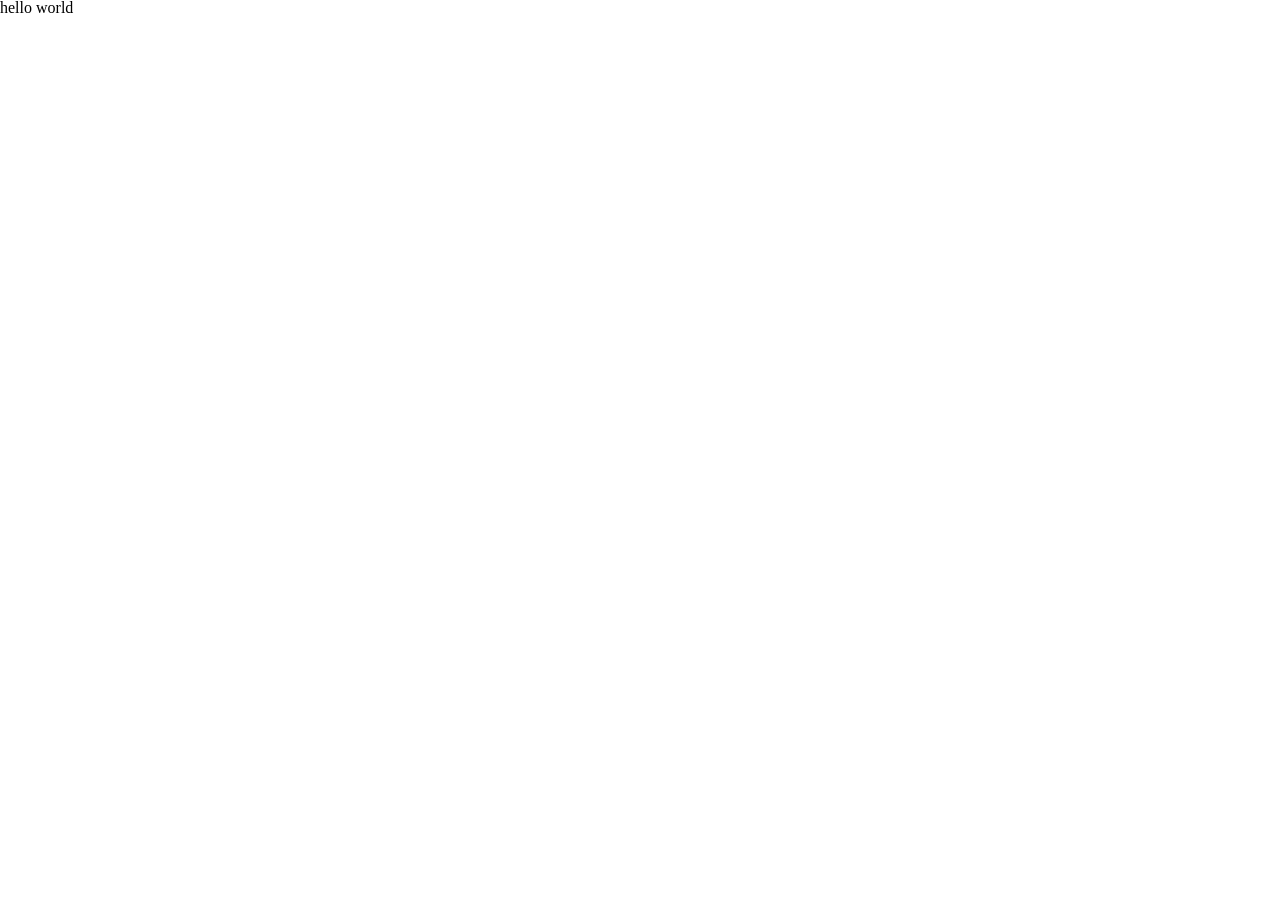
==== gooogle-homepage.html @ 684951a0 "initial commit" ====
<!DOCTYPE html>
<html>
    <head>
        <meta charset="utf-8">
        <meta name="description" content="">
        <title>Google</title>
        <link rel="stylesheet" href="styles/reset.css">
        <link rel="stylesheet" href="styles/main.css">
        <style>

        </style>
    </head>
    <body>
        <h1>hello world</h1>
        <script src="scripts/main.js"></script>
    </body>
</html>
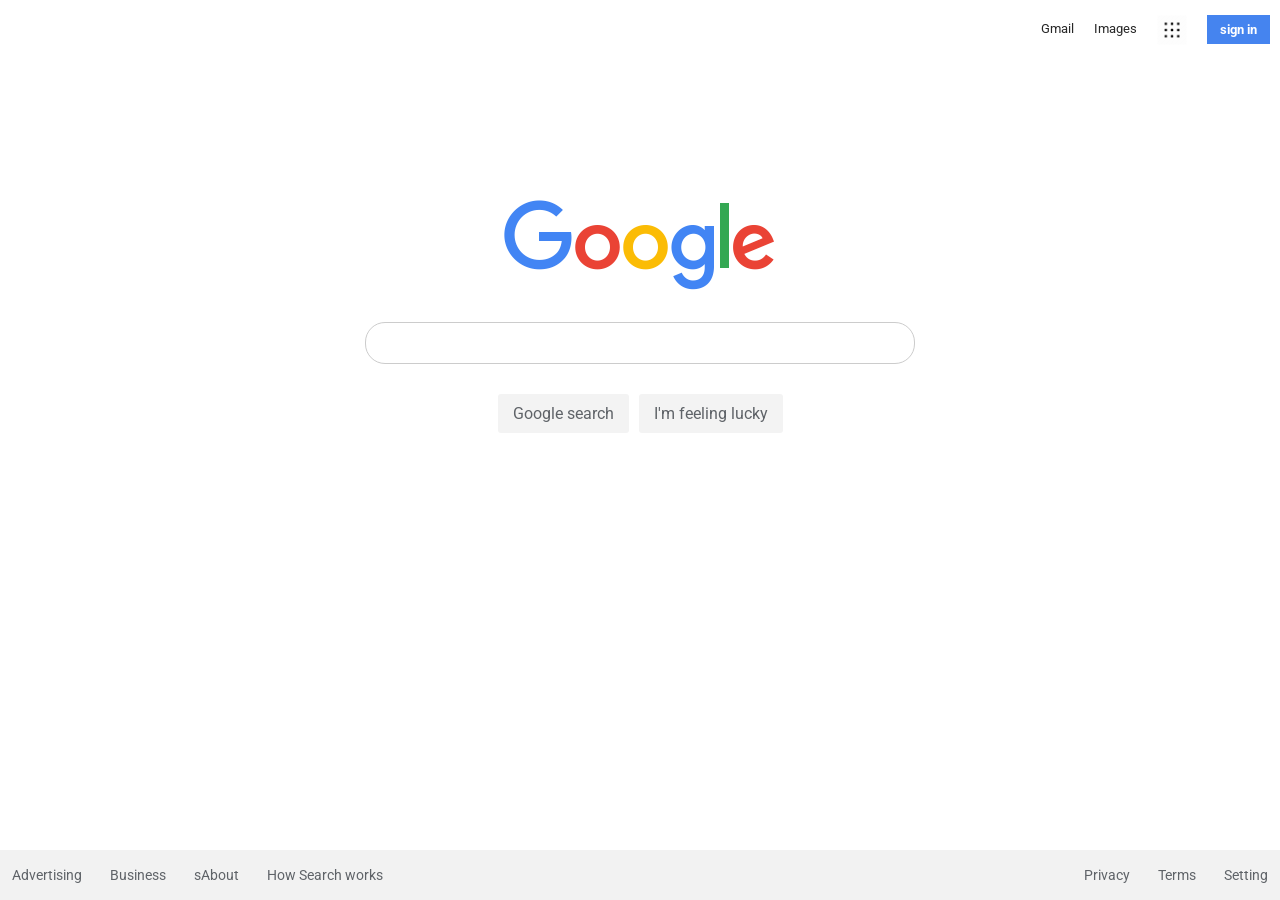
==== commit 8616850b: "finsh" ====
--- a/gooogle-homepage.html
+++ b/gooogle-homepage.html
@@ -4,6 +4,8 @@
         <meta charset="utf-8">
         <meta name="description" content="">
         <title>Google</title>
+        <link rel="stylesheet" href="https://stackpath.bootstrapcdn.com/font-awesome/4.7.0/css/font-awesome.min.css" integrity="sha384-wvfXpqpZZVQGK6TAh5PVlGOfQNHSoD2xbE+QkPxCAFlNEevoEH3Sl0sibVcOQVnN" crossorigin="anonymous">
+        <link href="https://fonts.googleapis.com/css2?family=Roboto&display=swap" rel="stylesheet">
         <link rel="stylesheet" href="styles/reset.css">
         <link rel="stylesheet" href="styles/main.css">
         <style>
@@ -11,7 +13,41 @@
         </style>
     </head>
     <body>
-        <h1>hello world</h1>
+        <nav>
+            <ul>
+                <li><a href="https://www.google.com/gmail/about/#">Gmail</a></li>
+                <li><a href="https://www.google.com.eg/imghp?hl=en&tab=wi&ogbl">Images</a></li>
+                <li><a href="https://about.google/intl/en/products/?tab=wh"></a></li>
+                <li><a href="https://accounts.google.com/SignOutOptions?hl=en&continue=https://www.google.com%3Fhl%3Den-US">sign in</a></li>
+            </ul>
+        </nav>
+        <main>
+            <div class="logo">
+                <img src="images/google-logo.png" alt="google-logo">
+            </div>
+            <form action="" method="GET">
+                <div class="search-input">
+                    <input type="search">
+                </div>
+                <div class="google-button">
+                    <button type="submit">Google search</button>
+                    <button type="submit">I'm feeling lucky</button>
+                </div>
+            </form>
+        </main>
+        <footer>
+            <ul class="left">
+                <li><a href="https://ads.google.com/intl/en_eg/home/?subid=ww-ww-et-g-awa-a-g_hpafoot1_1!o2&utm_source=google.com&utm_medium=referral&utm_campaign=google_hpafooter&fg=1">Advertising</a></li>
+                <li><a href="https://www.google.com/services/?subid=ww-ww-et-g-awa-a-g_hpbfoot1_1!o2&utm_source=google.com&utm_medium=referral&utm_campaign=google_hpbfooter&fg=1#?modal_active=none">Business</a></li>
+                <li><a href="https://about.google/?utm_source=google-EG&utm_medium=referral&utm_campaign=hp-footer&fg=1">sAbout</a></li>
+                <li><a href="https://www.google.com/search/howsearchworks/?fg=1">How Search works</a></li>
+            </ul>
+            <ul class="right">
+                <li><a href="https://policies.google.com/privacy?hl=en-EG&fg=1">Privacy</a></li>
+                <li><a href="https://policies.google.com/terms?hl=en-EG&fg=1">Terms</a></li>
+                <li><a href="https://www.google.com/preferences?hl=en">Setting</a></li>
+            </ul>
+        </footer>
         <script src="scripts/main.js"></script>
     </body>
-</html>+</html>
--- a/styles/main.css
+++ b/styles/main.css
@@ -0,0 +1,135 @@
+body,html{
+    height: 100%;
+    font-size: 12px;
+}
+body{
+    font-family: 'Roboto', sans-serif;
+    font-size: 16px;
+    display: grid;
+    grid-template-rows: 100px 1fr 50px;
+    grid-template-areas: "nav"
+                         "main"
+                         "footer";
+}
+nav{
+    grid-area: "nav";
+}
+nav ul{
+    float: right;
+    display: flex;
+    margin-top: 20px;
+}
+nav li{
+    margin: 0 10px;
+    display: block;
+}
+nav li a{
+    text-decoration: none;
+    color: #272727;
+    font-size: 13px;
+}
+nav ul li:nth-child(1):hover a,
+nav ul li:nth-child(2):hover a{
+    text-decoration: underline;
+    opacity: .85;
+}
+nav ul li:nth-child(3) a{
+    display: block;
+    width: 30px;
+    height: 30px;
+    background-image: url(../images/menu.png);
+    background-size: 30px 30px;
+    position: relative;
+    bottom: 5px;
+}
+nav ul li:nth-child(4) a{
+    display: block;
+    background-color: #4584ef;
+    color: white;
+    padding: 8px 13px;
+    font-weight: bold;
+    position: relative;
+    bottom: 5px;
+}
+nav ul li:nth-child(4) a:active{
+    background: -webkit-linear-gradient(top,#3c7ae4,#3f76d3);
+    box-shadow: inset 0 2px 0 rgba(0,0,0,.15);
+}
+main{
+    grid-area: "main";
+}
+main .logo{
+    width: 272px;
+    height: 92px;
+    margin: 100px auto 30px auto;
+}
+main img{
+    width: 100%;
+    height: 100%;
+}
+main .search-input{
+    width: 550px;
+    margin: 0 auto 30px auto;
+}
+main .search-input input{
+    -webkit-appearance: none;
+    appearance: none;
+    font-size: inherit;
+    font-family: inherit;
+    display: block;
+    width: 100%;
+    height: 42px;
+    padding: 0 40px;
+    border: 1px solid #ccc;
+    border-radius: 20px;
+}
+main .google-button{
+    display: flex;
+    justify-content: center;
+}
+main .google-button button{
+    font-size: inherit;
+    font-family: inherit;
+    border: none;
+    border-radius: 3px;
+    background-color: #f3f3f3;
+    color: #5f6368;
+    padding:10px 15px;
+    margin: 0px 5px;
+}
+main .google-button button:hover{
+    box-shadow: 0 1px 1px rgba(0,0,0,0.1);
+    background-color: #f8f8f8;
+    color: #222;
+    border: 1px solid #c6c6c6;
+
+}
+input:focus,button:focus{
+    outline: none;
+}
+footer{
+    grid-area: "footer";
+    background-color: #f2f2f2;
+    overflow: auto;
+    margin-top: 1px solid #ccc;
+    padding-top: 10px;
+}
+footer .right{
+    float: right;
+}
+footer .left{
+    float: left;
+}
+footer ul li{
+    display: inline;
+}
+footer ul a{
+    display: inline-block;
+    text-decoration: none;
+    color: #5f6368;
+    padding: 8px 12px;
+    font-size: 14px;
+}
+footer ul li a:hover{
+    text-decoration: underline;
+}
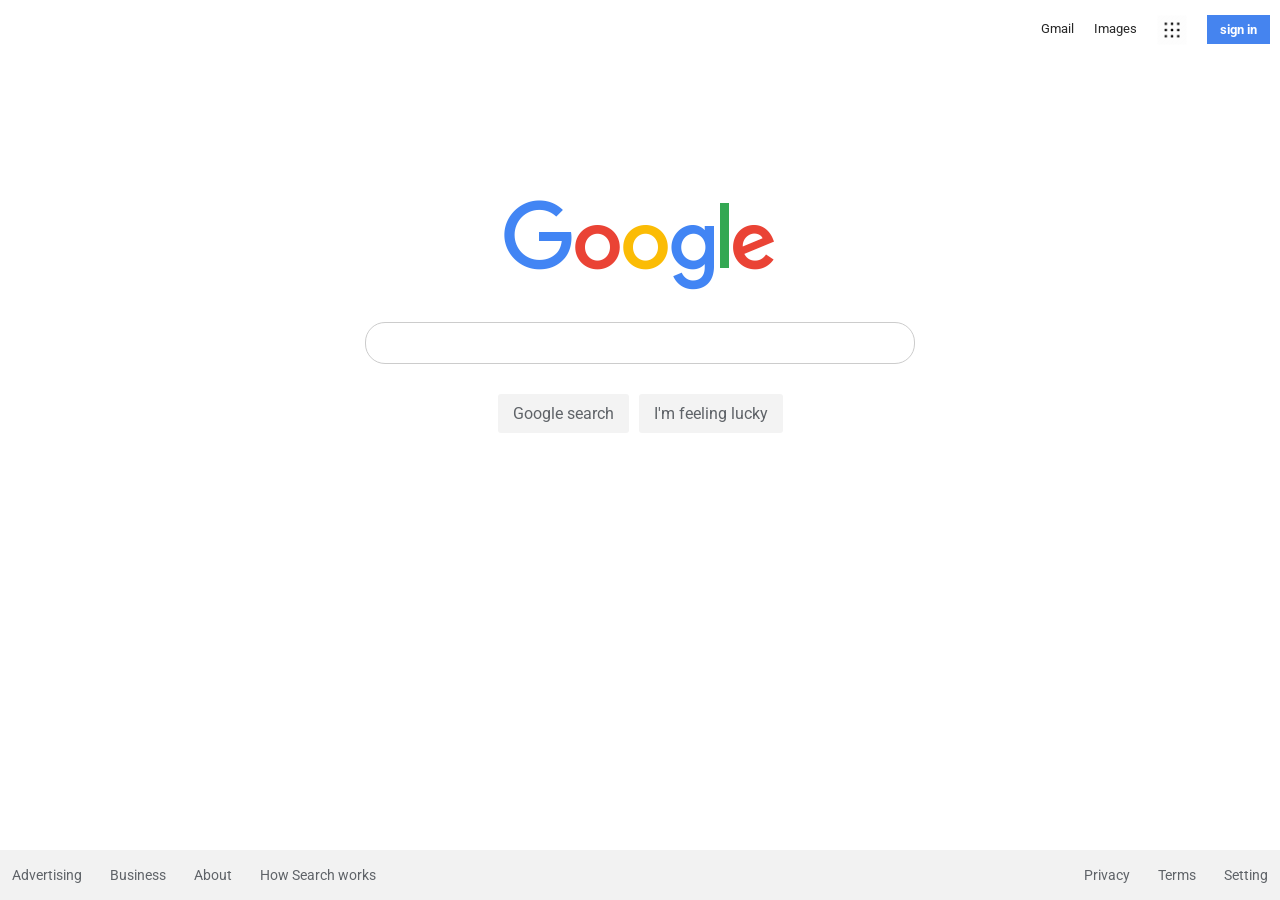
==== commit 1b1d1dae: "finsh" ====
--- a/gooogle-homepage.html
+++ b/gooogle-homepage.html
@@ -39,7 +39,7 @@
             <ul class="left">
                 <li><a href="https://ads.google.com/intl/en_eg/home/?subid=ww-ww-et-g-awa-a-g_hpafoot1_1!o2&utm_source=google.com&utm_medium=referral&utm_campaign=google_hpafooter&fg=1">Advertising</a></li>
                 <li><a href="https://www.google.com/services/?subid=ww-ww-et-g-awa-a-g_hpbfoot1_1!o2&utm_source=google.com&utm_medium=referral&utm_campaign=google_hpbfooter&fg=1#?modal_active=none">Business</a></li>
-                <li><a href="https://about.google/?utm_source=google-EG&utm_medium=referral&utm_campaign=hp-footer&fg=1">sAbout</a></li>
+                <li><a href="https://about.google/?utm_source=google-EG&utm_medium=referral&utm_campaign=hp-footer&fg=1">About</a></li>
                 <li><a href="https://www.google.com/search/howsearchworks/?fg=1">How Search works</a></li>
             </ul>
             <ul class="right">
